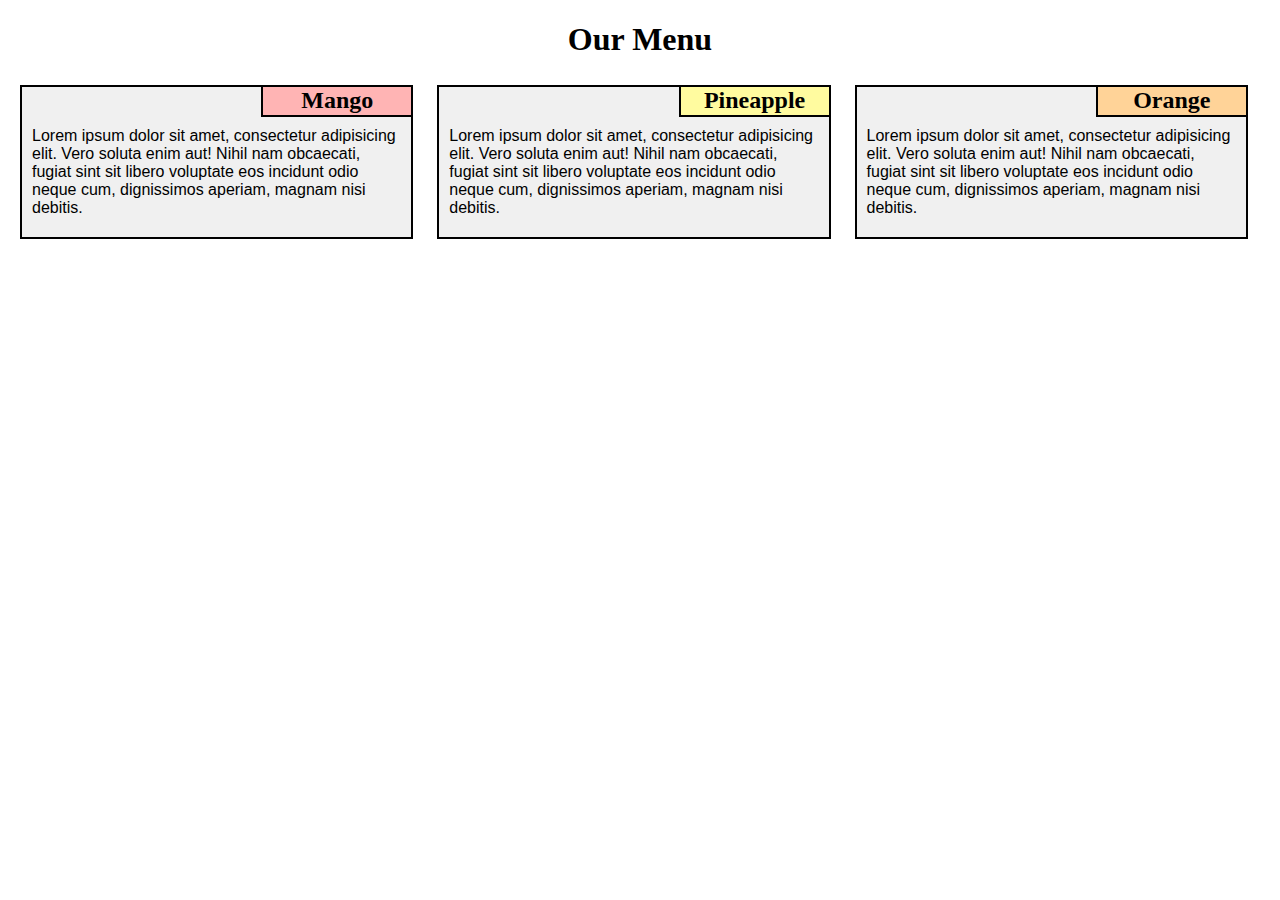
==== site/module2-solution/index.html @ e4bdb7d7 "module 2 updates" ====
<!DOCTYPE html>
<html>

<head>
  <meta charset="utf-8">
  <link rel="stylesheet" href="css\style.css">
  <title>Module2 Solution</title>

</head>

<body>
  <h1>Our Menu</h1>

  <div class="col-lg-1 col-md-1">
    <h2>Mango</h2>
    <p>Lorem ipsum dolor sit amet, consectetur adipisicing elit. Vero soluta enim aut! Nihil nam obcaecati, fugiat sint sit libero voluptate eos incidunt odio neque cum, dignissimos aperiam, magnam nisi debitis.</p>
  </div>
  <div class="col-lg-2 col-md-2">
    <h2 class="Pineapple">Pineapple</h2>
    <p>Lorem ipsum dolor sit amet, consectetur adipisicing elit. Vero soluta enim aut! Nihil nam obcaecati, fugiat sint sit libero voluptate eos incidunt odio neque cum, dignissimos aperiam, magnam nisi debitis.</p>

  </div>
  <div class="col-lg-3 col-md-3">
    <h2 class="Orange">Orange</h2>
    <p>Lorem ipsum dolor sit amet, consectetur adipisicing elit. Vero soluta enim aut! Nihil nam obcaecati, fugiat sint sit libero voluptate eos incidunt odio neque cum, dignissimos aperiam, magnam nisi debitis.</p>
  </div>

</body>

</html>
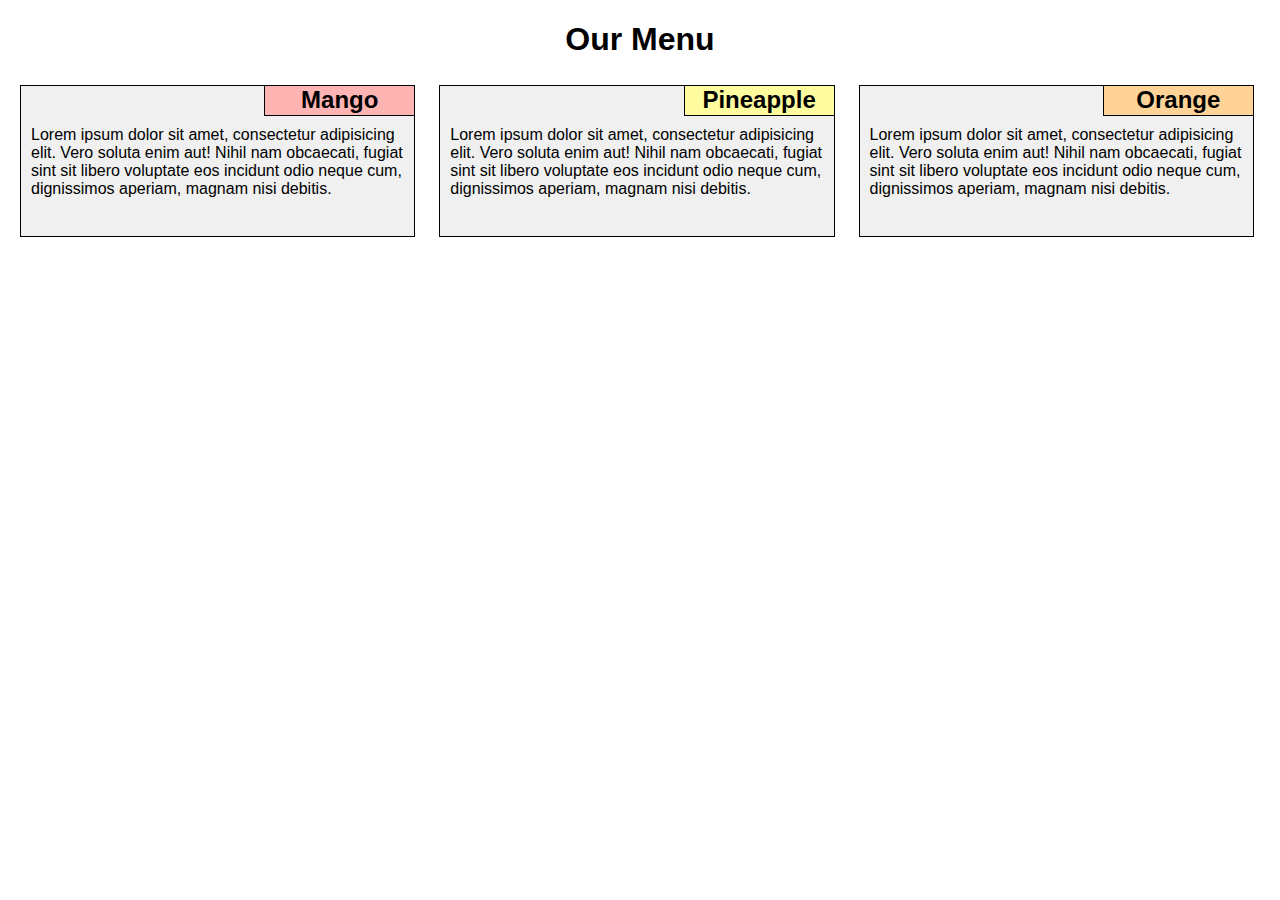
==== commit fca17afb: "Module 2 Assignment" ====
--- a/site/module2-solution/index.html
+++ b/site/module2-solution/index.html
@@ -4,7 +4,7 @@
 <head>
   <meta charset="utf-8">
   <link rel="stylesheet" href="css\style.css">
-  <title>Module2 Solution</title>
+  <title>Module 2 Solution</title>
 
 </head>
 
